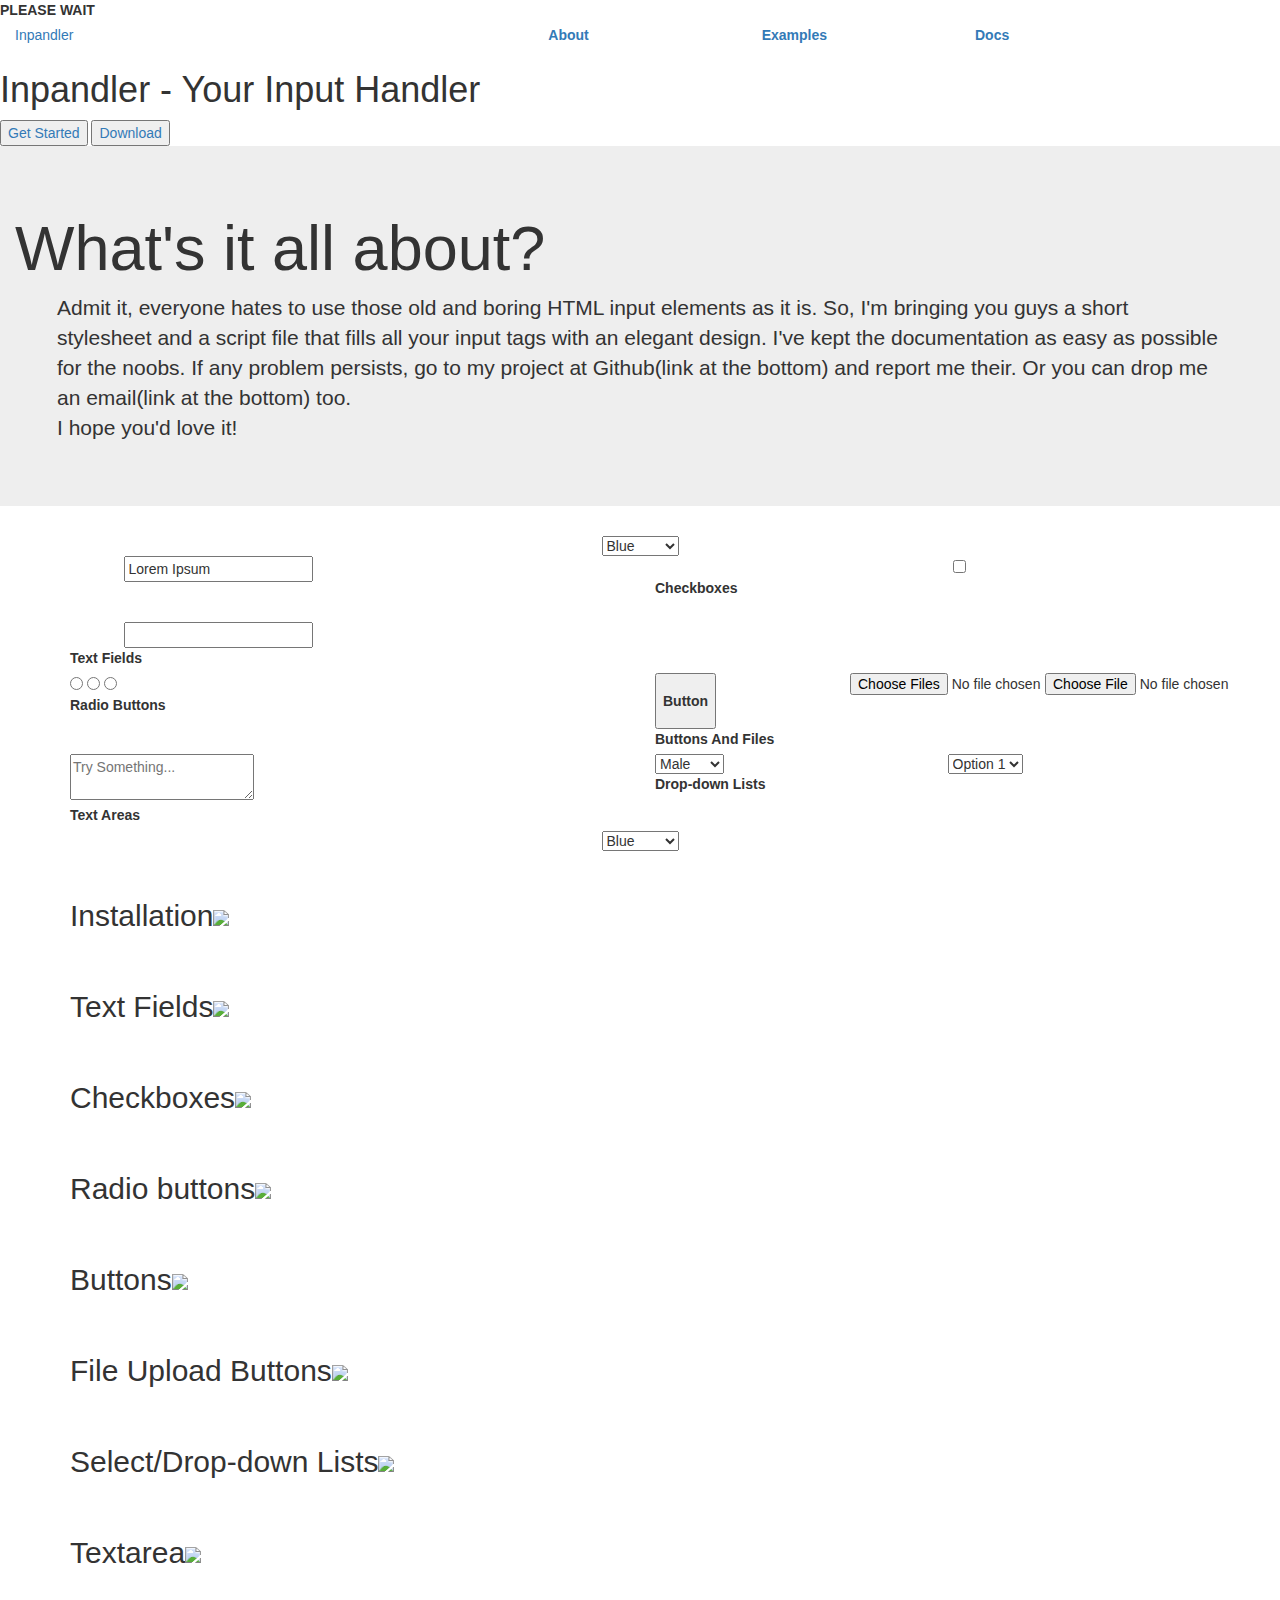
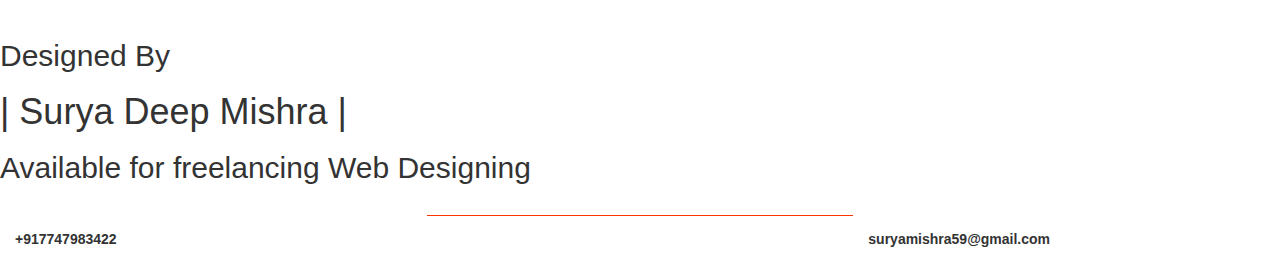
==== index.html @ d32001b0 "Update index.html" ====
<!DOCTYPE html>
<html>
<head>
<meta charset="ISO-8859-1">
<meta name="viewport"
	content="width=device-width, initial-scale=1.0, maximum-scale=1.0, user-scalable=no">
<link rel="stylesheet"
	href="https://maxcdn.bootstrapcdn.com/bootstrap/3.3.5/css/bootstrap.min.css">
<link rel="shortcut icon" href="">
<link rel="stylesheet" href="fonts/allura-font.css">
<link rel="stylesheet" href="fonts/jura-font.css">
<link rel="stylesheet" href="fonts/open-sans-font.css">
<link rel="stylesheet" href="css/inpandler-themes/inpandler-blue.css"
	title="my-ip-theme" />
<link rel="stylesheet" href="css/index.css">
<noscript>
	<meta HTTP-EQUIV="REFRESH" content="0; url=noscript.html">
</noscript>
<script src="js/jquery-1.11.3.js"></script>
<script
	src="https://maxcdn.bootstrapcdn.com/bootstrap/3.3.5/js/bootstrap.min.js"></script>
<script type="text/javascript" src="js/inpandler.js"></script>
<script type="text/javascript" src="js/index.js"></script>
<title>Inpandler</title>
</head>
<body>
	<div class="se-pre-con">
		<label>PLEASE WAIT</label>
	</div>
	<div class="container-fluid nav-bar">
		<div class="row">
			<div class="col-sm-5">
				<a href="index.html"><span id="logo">Inpandler</span></a>
			</div>
			<a href="#about-jumbo"><div class="col-sm-2">
					<label class="nav-label">About</label>
				</div></a> <a href="#content-wrapper"><div class="col-sm-2">
					<label class="nav-label">Examples</label>
				</div></a> <a href="#docs"><div class="col-sm-2">
					<label class="nav-label">Docs</label>
				</div></a>
			<div class="col-sm-1"></div>
		</div>
	</div>

	<div id="header">
		<div class="row">
			<div class="col-sm-12">
				<h1>Inpandler - Your Input Handler</h1>
			</div>
			<div class="col-sm-12">
				<a id="get-started" href="#about-jumbo"><input type="button"
					value="Get Started" class="ip-button"></a>
				<a href="inpandler.js.rar"><input type="button"
					value="Download" class="ip-button"></a>
			</div>
		</div>
	</div>

	<div id="about-jumbo">
		<div class="jumbotron">
			<div class="row" style="margin: 0">
				<div class="col-sm-12">
					<h1>What's it all about?</h1>
				</div>
			</div>
			<div class="row" style="margin: 0">
				<div class="col-sm-12">
					<p style="padding-left: 2em; padding-right: 2em">
						Admit it, everyone hates to use those old and boring HTML input
						elements as it is. So, I'm bringing you guys a short stylesheet
						and a script file that fills all your input tags with an elegant
						design. I've kept the documentation as easy as possible for the
						noobs. If any problem persists, go to my project at Github(link at
						the bottom) and report me their. Or you can drop me an email(link
						at the bottom) too.<br> I hope you'd love it!
					</p>
				</div>
			</div>
		</div>
	</div>

	<div class="container-fluid" id="content-wrapper">
		<div class="container" style="background: white">
			<div class="row">
				<div class="col-sm-12 theme-container" align="center">
					<div class="ip-container-select theme">
						<select class="ip-select" label="Select">
							<option class="ip-select-option" value="red">Red</option>
							<option class="ip-select-option" value="green">Green</option>
							<option class="ip-select-option" selected value="blue">Blue</option>
							<option class="ip-select-option" value="black">Black</option>
							<option class="ip-select-option" value="cyan">Cyan</option>
							<option class="ip-select-option" value="yellow">Yellow</option>
							<option class="ip-select-option" value="magenta">Magenta</option>
						</select>
					</div>
				</div>
			</div>
			<div class="row">
				<div class="col-sm-6 elements-wrapper">
					<div class="inner-overlay" style="padding-left: 3.89em;">
						<div class="ip-container-text">
							<input type="text" class="ip-text" label="Username"
								value="Lorem Ipsum" placeholder="SSS">
						</div>
						<br> <br>
						<div class="ip-container-text">
							<input type="password" class="ip-text" label="Password">
						</div>
					</div>
					<div class="overlay" id="over-1">
						<label>Text Fields</label>
					</div>
				</div>
				<div class="col-sm-6 elements-wrapper">
					<div class="inner-overlay" style="padding-left: 3.89em;">
						<div class="row" style="text-align: center;">
							<div class="ip-container-check">
								<input type="checkbox" class="ip-check" true-label="Present"
									false-label="Absent">
							</div>
						</div>
					</div>
					<div class="overlay" id="over-2">
						<label>Checkboxes</label>
					</div>
				</div>
			</div>
			<div class="row">
				<div class="col-sm-6 elements-wrapper">
					<div class="inner-overlay">
						<div class="row">
							<div class="ip-container-radio" style="margin-left: 1.1em">
								<input type="radio" class="ip-radio" name="gender" label="Male">
								<input type="radio" class="ip-radio" name="gender"
									label="Female"> <input type="radio" class="ip-radio"
									name="gender" label="Others">
							</div>
						</div>
					</div>
					<div class="overlay" id="over-3">
						<label>Radio Buttons</label>
					</div>
				</div>
				<div class="col-sm-6 elements-wrapper">
					<div class="inner-overlay">
						<div class="row">
							<div class="col-sm-4">
								<input type="button" value="Button" class="ip-button"
									style="height: 4em; font-weight: bold">
							</div>
							<div class="col-sm-4">
								<div class="ip-container-file">
									<input type="file" class="ip-file" label='Multiple Files'
										multiple="multiple">
								</div>
							</div>
							<div class="col-sm-4">
								<div class="ip-container-file">
									<input type="file" class="ip-file" label='Single File'>
								</div>
							</div>
						</div>

					</div>
					<div class="overlay" id="over-4">
						<label>Buttons And Files</label>
					</div>
				</div>
			</div>
			<div class="row">
				<div class="col-sm-6 elements-wrapper">
					<div class="inner-overlay">
						<textarea class="ip-textarea" placeholder="Try Something..."></textarea>
					</div>
					<div class="overlay" id="over-5">
						<label>Text Areas</label>
					</div>
				</div>
				<div class="col-sm-6 elements-wrapper">
					<div class="inner-overlay">
						<div class="row">
							<div class="col-sm-6">
								<div class="ip-container-select">
									<select class="ip-select" label="Gender">
										<option>Male</option>
										<option>Female</option>
										<option>Others</option>
									</select>
								</div>
							</div>
							<div class="col-sm-6">
								<div class="ip-container-select">
									<select class="ip-select" label="Select">
										<option>Option 1</option>
										<option>Option 2</option>
										<option>Option 3</option>
									</select>
								</div>
							</div>
						</div>
					</div>
					<div class="overlay" id="over-6">
						<label>Drop-down Lists</label>
					</div>
				</div>
			</div>
			<div class="row">
				<div class="col-sm-12 theme-container"
					style="border-top: 1px solid white; border-bottom: none;"
					align="center">
					<div class="ip-container-select theme">
						<select class="ip-select" label="Select">
							<option class="ip-select-option" value="red">Red</option>
							<option class="ip-select-option" value="green">Green</option>
							<option class="ip-select-option" selected value="blue">Blue</option>
							<option class="ip-select-option" value="black">Black</option>
							<option class="ip-select-option" value="cyan">Cyan</option>
							<option class="ip-select-option" value="yellow">Yellow</option>
							<option class="ip-select-option" value="magenta">Magenta</option>
						</select>
					</div>
				</div>
			</div>
		</div>
	</div>

	<!--Docs  -->

	<div class="container-fluid" id="docs" style="padding: 0;">
		<div class="container">
			<div class="row" style="margin-top: 2em" data-toggle="collapse"
				data-target="#documentation">
				<div class="col-sm-12">
					<h2 class="docs-heading">
						Installation<img class="my-glyphicon" src=images/align-justify.png></img>
					</h2>
				</div>
			</div>
			<div class="row collapse" id="documentation">
				<div class="col-sm-12">
					<p class="docs-para">Copy and paste the following two lines of
						code to your html/jsp/aspx file. Preferably, place it between your
						head tags. You can use different pre-built basic stylesheets for
						different themes.</p>
					<h3>Make Your Own Theme:</h3>
					<br>
					<p class="docs-para">
						Assuming that you'd be knowing basic text-editing, do the follow
						single step for making your own color theme. Find and replace the
						old color with the new valid color of your choice in the
						stylesheet. You can use <a
							href="https://www.google.co.in/search?q=color+picker"
							style="color: blue">color picker</a> to select a valid color
						either in rgb or hexadecimal format.
					</p>
				</div>
				<div class="col-sm-12">
					<div class="doc-code-container">
						<code>
							&ltlink rel="stylesheet" href="css/inpandler.css" &gt <br>
							&ltscript type="text/javascript"
							src="js/inpandler.js"&gt&lt/script&gt<br> &ltscript
							src="js/jquery-1.11.3.js"&gt&lt/script&gt
						</code>
					</div>
				</div>
			</div>
			<!-- Text-fields  -->

			<div class="row" style="margin-top: 2em" data-toggle="collapse"
				data-target="#tfields">
				<div class="col-sm-12">
					<h2 class="docs-heading">
						Text Fields<img class="my-glyphicon" src=images/align-justify.png></img>
					</h2>
				</div>
			</div>
			<div class="row collapse" id="tfields">
				<div class="col-sm-12">
					<p class="docs-para">To use a text or a password field, do it
						as you do. Just wrap it inside a div container. Add the classes as
						shown in the code. You can a label attribute to act as a
						placeholder</p>
				</div>
				<div class="col-sm-12">
					<div class="doc-code-container">
						<code>
							&ltdiv class="ip-container-text"&gt<br>
							&nbsp;&nbsp;&nbsp;&nbsp;&nbsp;&ltinput type="text"
							class="ip-text" label="Username"&gt<br> &lt/div&gt
						</code>
					</div>
				</div>
			</div>
			<!-- Checkboxes  -->

			<div class="row" style="margin-top: 2em" data-toggle="collapse"
				data-target="#checks">
				<div class="col-sm-12">
					<h2 class="docs-heading">
						Checkboxes<img class="my-glyphicon" src=images/align-justify.png></img>
					</h2>
				</div>
			</div>
			<div class="row collapse" id="checks">
				<div class="col-sm-12">
					<p class="docs-para">
						Same as you did to text-fields, wrap the checkboxes in a div with
						required classes as shown. You can use two attributes for checked
						and unchecked values-<br>1. true-label: Checked Label<br>2.
						false-label: Unchecked Label<br>Note that, the keyboard
						shortcuts for this element would not work.
					</p>
				</div>
				<div class="col-sm-12">
					<div class="doc-code-container">
						<code>
							&ltdiv <span class="imp-code">class="ip-container-check"</span>&gt<br>
							&nbsp;&nbsp;&nbsp;&nbsp;&nbsp;&ltinput type="checkbox"
							class="ip-check" true-label="Present" false-label="Absent"&gt<br>
							&lt/div&gt
						</code>
					</div>
				</div>
			</div>
			<!-- Radio Buttons  -->

			<div class="row" style="margin-top: 2em" data-toggle="collapse"
				data-target="#radios">
				<div class="col-sm-12">
					<h2 class="docs-heading">
						Radio buttons<img class="my-glyphicon"
							src=images/align-justify.png></img>
					</h2>
				</div>
			</div>
			<div class="row collapse" id="radios">
				<div class="col-sm-12">
					<p class="docs-para">
						Those old original ones are so boring, isn't it. Follow the rule
						of wrapping in this as well. If you want to increase the size of
						the button, increase the font-size of the wrapper. Add the label
						attribute to add a label floating to side of the button.<br>
						Add the 'inline' class to bring them side to side.
					</p>
				</div>
				<div class="col-sm-12">
					<div class="doc-code-container">
						<code>
							&ltdiv class="ip-container-radio"&gt<br>
							&nbsp;&nbsp;&nbsp;&nbsp;&nbsp;&ltinput type="radio"
							class="ip-radio" name="gender" label="Male"&gt<br>
							&nbsp;&nbsp;&nbsp;&nbsp;&nbsp;&ltbr&gt<br>
							&nbsp;&nbsp;&nbsp;&nbsp;&nbsp;&ltinput type="radio"
							class="ip-radio" name="gender" label="Female"&gt<br>
							&nbsp;&nbsp;&nbsp;&nbsp;&nbsp;&ltbr&gt<br>
							&nbsp;&nbsp;&nbsp;&nbsp;&nbsp;&ltinput type="radio"
							class="ip-radio" name="gender" label="Others"&gt<br>
							&lt/div&gt<br> <br> &ltdiv class="ip-container-radio <b>inline</b>"&gt<br>
							&nbsp;&nbsp;&nbsp;&nbsp;&nbsp;&ltinput type="radio"
							class="ip-radio" name="city" label="Los Angeles"&gt<br>
							&nbsp;&nbsp;&nbsp;&nbsp;&nbsp;&ltinput type="radio"
							class="ip-radio" name="city" label="Mumbai"&gt<br>
							&nbsp;&nbsp;&nbsp;&nbsp;&nbsp;&ltinput type="radio"
							class="ip-radio" name="city" label="Silicon Valley"&gt<br>
							&lt/div&gt
						</code>
					</div>
				</div>
			</div>
			<!-- Buttons  -->

			<div class="row" style="margin-top: 2em" data-toggle="collapse"
				data-target="#btns">
				<div class="col-sm-12">
					<h2 class="docs-heading">
						Buttons<img class="my-glyphicon" src=images/align-justify.png></img>
					</h2>
				</div>
			</div>
			<div class="row collapse" id="btns">
				<div class="col-sm-12">
					<p class="docs-para">The most simple one and my favourite, is
						the button. Just add the 'ip-button' class to your input tag.
						That's it!</p>
				</div>
				<div class="col-sm-12">
					<div class="doc-code-container">
						<code> &ltinput type="button" value="Button"
							class="ip-button"&gt </code>
					</div>
				</div>
			</div>
			<!-- File Upload Buttons  -->

			<div class="row" style="margin-top: 2em" data-toggle="collapse"
				data-target="#fBtns">
				<div class="col-sm-12">
					<h2 class="docs-heading">
						File Upload Buttons<img class="my-glyphicon"
							src=images/align-justify.png></img>
					</h2>
				</div>
			</div>
			<div class="row collapse" id="fBtns">
				<div class="col-sm-12">
					<p class="docs-para">Get rid of the classic old file upload
						buttons! As earlier described, wrap it under a div with required
						class. Use it as single or multiple file upload button. At last
						add the label attribute to be displayed on button</p>
				</div>
				<div class="col-sm-12">
					<div class="doc-code-container">
						<code>
							&ltdiv class="ip-container-file&gt<br>
							&nbsp;&nbsp;&nbsp;&nbsp;&nbsp;&ltinput type="file"
							class="ip-file" label='Multiple Files' <b>multiple="multiple"</b>&gt<br>
							&nbsp;&nbsp;&nbsp;&nbsp;&nbsp;&ltinput type="file"
							class="ip-file" label='Single File'&gt<br> &lt/div>
						</code>
					</div>
				</div>
			</div>
			<!-- Select Tag-->

			<div class="row" style="margin-top: 2em" data-toggle="collapse"
				data-target="#selects">
				<div class="col-sm-12">
					<h2 class="docs-heading">
						Select/Drop-down Lists<img class="my-glyphicon"
							src=images/align-justify.png></img>
					</h2>
				</div>
			</div>
			<div class="row collapse" id="selects">
				<div class="col-sm-12">
					<p class="docs-para">Again, follow the wrapping rule. Insert
						your select tag into it and rest is done. Add the label attribute
						with required value.</p>
				</div>
				<div class="col-sm-12">
					<div class="doc-code-container">
						<code>
							&ltdiv class="ip-container-select"&gt<br>
							&nbsp;&nbsp;&nbsp;&nbsp;&nbsp;&ltselect class="ip-select"
							label="Select"&gt<br>
							&nbsp;&nbsp;&nbsp;&nbsp;&nbsp;&nbsp;&nbsp;&nbsp;&nbsp;&nbsp;&ltoption>Option
							1&lt/option&gt<br>
							&nbsp;&nbsp;&nbsp;&nbsp;&nbsp;&nbsp;&nbsp;&nbsp;&nbsp;&nbsp;&ltoption>Option
							2&lt/option&gt<br>
							&nbsp;&nbsp;&nbsp;&nbsp;&nbsp;&nbsp;&nbsp;&nbsp;&nbsp;&nbsp;&ltoption>Option
							3&lt/option&gt<br>
							&nbsp;&nbsp;&nbsp;&nbsp;&nbsp;&lt/select&gt<br> &lt/div&gt
						</code>
					</div>
				</div>
			</div>
			<!-- Textarea-->

			<div class="row" style="margin-top: 2em" data-toggle="collapse"
				data-target="#areas">
				<div class="col-sm-12">
					<h2 class="docs-heading">
						Textarea<img class="my-glyphicon" src=images/align-justify.png></img>
					</h2>
				</div>
			</div>
			<div class="row collapse" id="areas">
				<div class="col-sm-12">
					<p class="docs-para">Again one of the simple tag without the
						need of any wrapping. Do it as follows</p>
				</div>
				<div class="col-sm-12">
					<div class="doc-code-container">
						<code> &lttextarea class="ip-textarea" rows="5" cols="40"
							placeholder="Try Something..."&gt&lt/textarea&gt </code>
					</div>
				</div>
			</div>
			<br> <br>
		</div>
	</div>

	<div class="about-me">
		<div id="overlay-about"></div>
		<div class="row">
			<div class="col-sm-12">
				<div data-toggle="tooltip" title="Go To Top" class="go-on-top"
					id="on-top-left"></div>
				<div data-toggle="tooltip" title="Go To Top" class="go-on-top"
					id="on-top-right"></div>
				<h2>Designed By</h2>
				<h1 id="my-name">| Surya Deep Mishra |</h1>
				<h2>Available for freelancing Web Designing</h2>
			</div>
		</div>
	</div>

	<div class="container-fluid footer">
		<div class="row">
			<div class="col-sm-3"></div>
			<div class="col-sm-3">
				<a href="//facebook.com/suyamishra"><div class="contact-icon"
						data-toggle="tooltip" id="fb-icon" title="I'm on Facebook"></div></a>
			</div>
			<div class="col-sm-3">
				<a href="https://github.com/suryamishra59/Inpandler.js"><div class="contact-icon" data-toggle="tooltip"
						id="gh-icon" title="I'm on Github"></div></a>
			</div>
			<div class="col-sm-3"></div>
		</div>
		<br>
		<div class="row">
			<div class="col-sm-4" style="padding-top: 1em">
				<label class="footer-lbls" id="f-mobno">+917747983422</label>
			</div>
			<div class="col-sm-4"
				style="border-top: 1px solid #f30; padding-top: 1em"></div>
			<div class="col-sm-4" style="padding-top: 1em">
				<label class="footer-lbls" id="f-email">suryamishra59@gmail.com</label>
			</div>
		</div>
	</div>
</body>
</html>
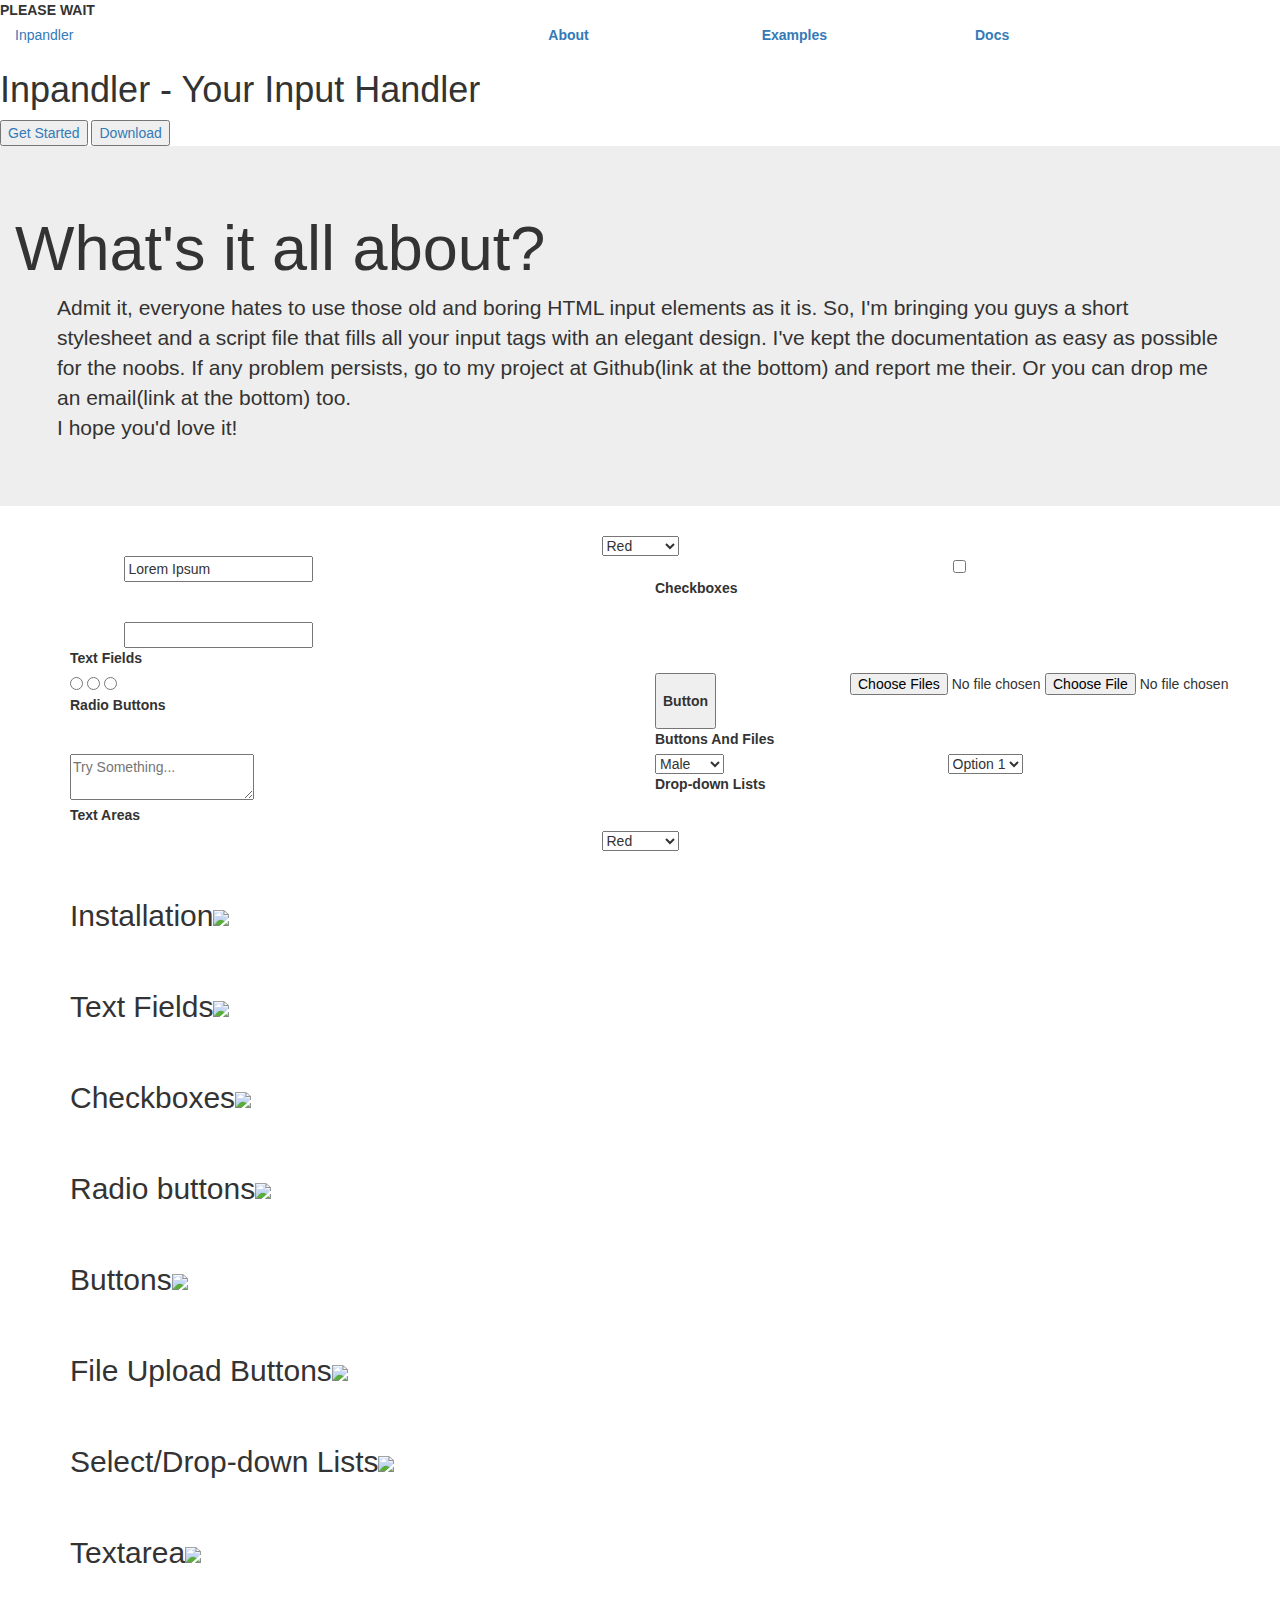
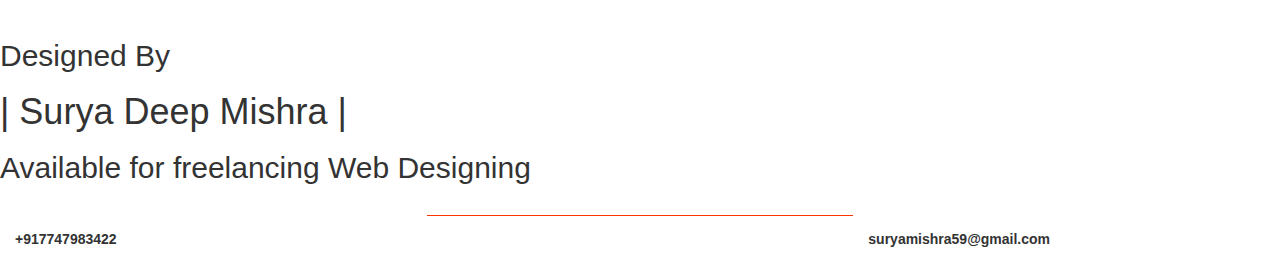
==== commit 9d857682: "Update index.html" ====
--- a/index.html
+++ b/index.html
@@ -10,7 +10,7 @@
 <link rel="stylesheet" href="fonts/allura-font.css">
 <link rel="stylesheet" href="fonts/jura-font.css">
 <link rel="stylesheet" href="fonts/open-sans-font.css">
-<link rel="stylesheet" href="css/inpandler-themes/inpandler-blue.css"
+<link rel="stylesheet" href="css/inpandler-default.css"
 	title="my-ip-theme" />
 <link rel="stylesheet" href="css/index.css">
 <noscript>
@@ -88,7 +88,7 @@
 						<select class="ip-select" label="Select">
 							<option class="ip-select-option" value="red">Red</option>
 							<option class="ip-select-option" value="green">Green</option>
-							<option class="ip-select-option" selected value="blue">Blue</option>
+							<option class="ip-select-option" value="blue">Blue</option>
 							<option class="ip-select-option" value="black">Black</option>
 							<option class="ip-select-option" value="cyan">Cyan</option>
 							<option class="ip-select-option" value="yellow">Yellow</option>
@@ -214,7 +214,7 @@
 						<select class="ip-select" label="Select">
 							<option class="ip-select-option" value="red">Red</option>
 							<option class="ip-select-option" value="green">Green</option>
-							<option class="ip-select-option" selected value="blue">Blue</option>
+							<option class="ip-select-option" value="blue">Blue</option>
 							<option class="ip-select-option" value="black">Black</option>
 							<option class="ip-select-option" value="cyan">Cyan</option>
 							<option class="ip-select-option" value="yellow">Yellow</option>
@@ -523,5 +523,15 @@
 			</div>
 		</div>
 	</div>
+	<script>
+ 	 (function(i,s,o,g,r,a,m){i['GoogleAnalyticsObject']=r;i[r]=i[r]||function(){
+ 	 (i[r].q=i[r].q||[]).push(arguments)},i[r].l=1*new Date();a=s.createElement(o),
+ 	 m=s.getElementsByTagName(o)[0];a.async=1;a.src=g;m.parentNode.insertBefore(a,m)
+  	})(window,document,'script','https://www.google-analytics.com/analytics.js','ga');
+
+  	ga('create', 'UA-89371097-1', 'auto');
+  	ga('send', 'pageview');
+
+	</script>
 </body>
 </html>
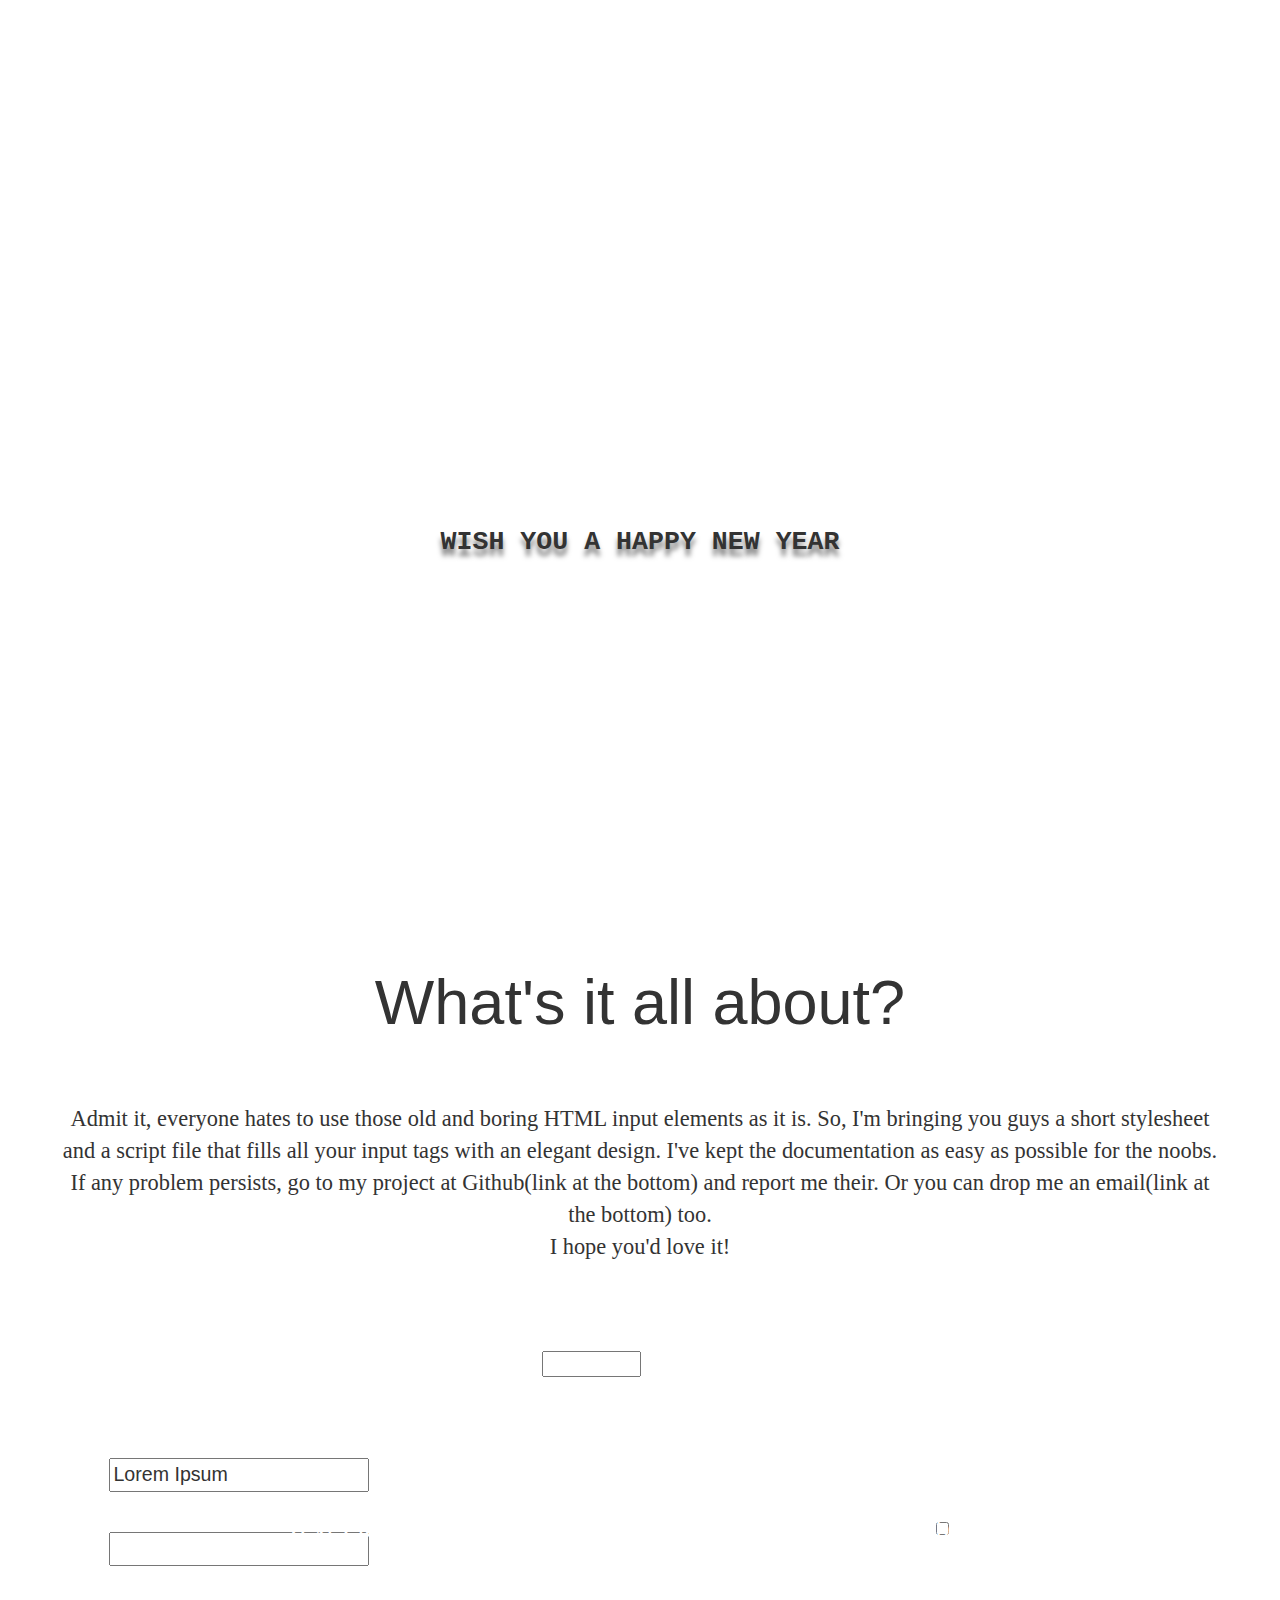
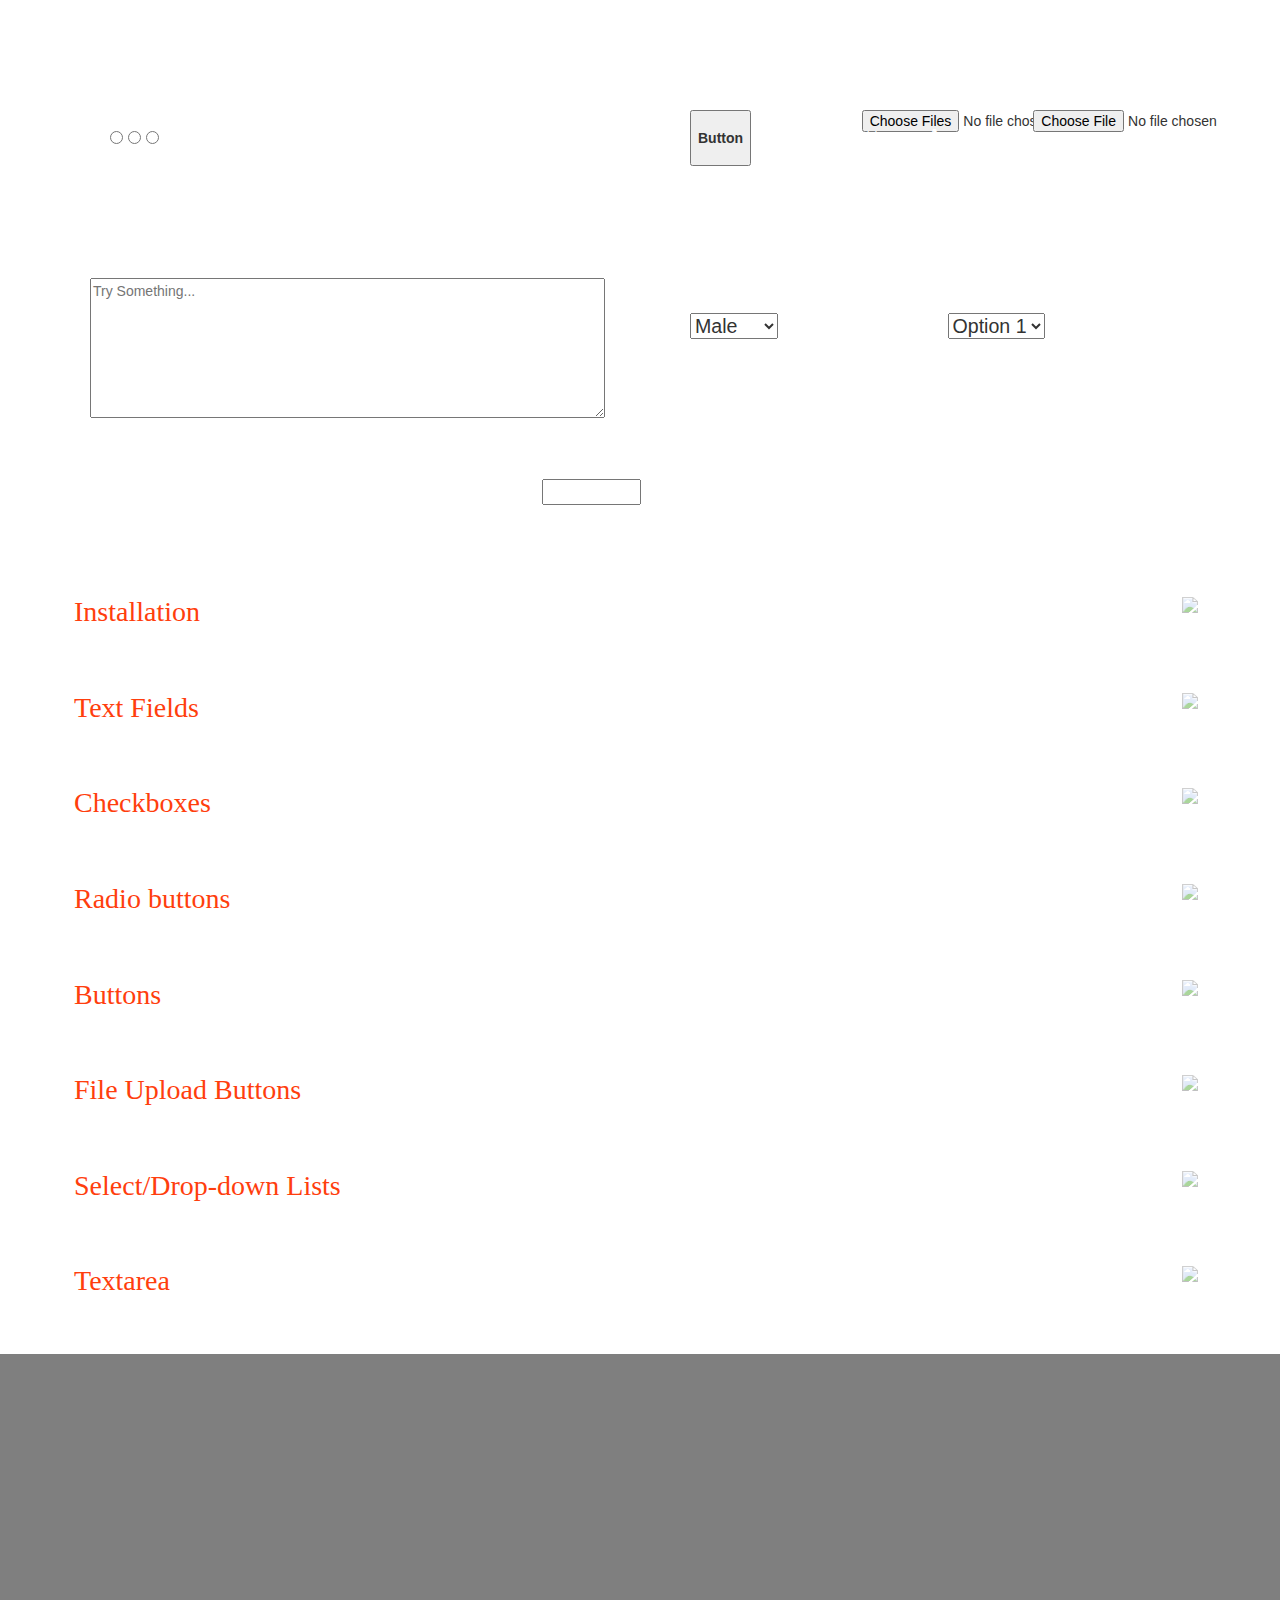
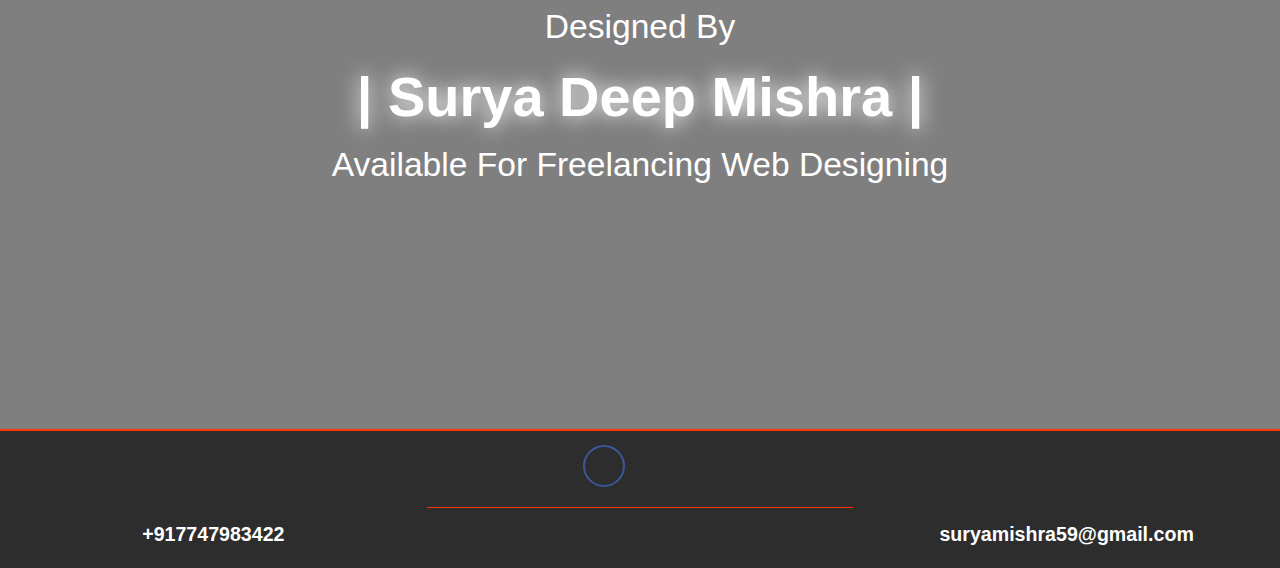
==== commit e33d2111: "Added shortcut controls to checkboxes" ====
--- a/index.html
+++ b/index.html
@@ -10,8 +10,7 @@
 <link rel="stylesheet" href="fonts/allura-font.css">
 <link rel="stylesheet" href="fonts/jura-font.css">
 <link rel="stylesheet" href="fonts/open-sans-font.css">
-<link rel="stylesheet" href="css/inpandler-default.css"
-	title="my-ip-theme" />
+<link rel="stylesheet" href="inpandler-default.css" title="my-ip-theme" />
 <link rel="stylesheet" href="css/index.css">
 <noscript>
 	<meta HTTP-EQUIV="REFRESH" content="0; url=noscript.html">
@@ -25,7 +24,7 @@
 </head>
 <body>
 	<div class="se-pre-con">
-		<label>PLEASE WAIT</label>
+		<label>WISH YOU A HAPPY NEW YEAR</label>
 	</div>
 	<div class="container-fluid nav-bar">
 		<div class="row">
@@ -310,8 +309,7 @@
 						Same as you did to text-fields, wrap the checkboxes in a div with
 						required classes as shown. You can use two attributes for checked
 						and unchecked values-<br>1. true-label: Checked Label<br>2.
-						false-label: Unchecked Label<br>Note that, the keyboard
-						shortcuts for this element would not work.
+						false-label: Unchecked Label
 					</p>
 				</div>
 				<div class="col-sm-12">
--- a/css/index.css
+++ b/css/index.css
@@ -0,0 +1,512 @@
+@CHARSET "ISO-8859-1";
+
+@font-face {
+	font-family: "BEYNO";
+	src: url(../fonts/BEYNO.TTF) format("truetype");
+}
+
+html, body, .parent-container {
+	min-height: 100%;
+	height: 100%;
+	background: url("../images/home.jpg") no-repeat center center;
+	background-attachment: fixed;
+	background-size: cover;
+}
+
+/*Styling navigation part*/
+.nav-bar div.col-sm-2, .nav-bar div.col-sm-5 {
+	padding: 10px;
+	cursor: pointer;
+	transition: background 0.3s ease-in;
+	-webkit-transition: background 0.3s ease-in;
+}
+
+.nav-bar div.col-sm-2:HOVER {
+	background: rgb(255, 51, 0);
+}
+
+#logo {
+	font-family: "BEYNO";
+	font-size: 1.7em;
+	transition: letter-spacing 1s;
+	-webkit-transition: letter-spacing 1s;
+}
+
+#logo:HOVER {
+	letter-spacing: 2px;
+}
+
+.nav-bar {
+	position: absolute;
+	background: #2d2d2d;
+	border-bottom: 2px solid rgb(255, 51, 0);
+	z-index: 999;
+	top: 0;
+	margin: 0;
+	width: 100%;
+	text-align: center;
+}
+
+.nav-label {
+	color: white;
+	font-family: 'Verdana';
+	font-size: 1.2em;
+	margin-top: 5px;
+	cursor: pointer;
+}
+
+/*Styling header part*/
+#header {
+	display: table;
+	position: relative;
+	width: 100%;
+	height: 100%;
+	background: url("../images/body-bg.jpg") no-repeat center center;
+	background-attachment: fixed;
+	background-size: cover;
+	color: #2d2d2d;
+	padding: 0px;
+	margin: 0px;
+	text-align: center;
+}
+
+#header .row {
+	margin: 0;
+	display: table-cell;
+	vertical-align: middle;
+}
+
+#header h1 {
+	font-family: 'BEYNO';
+	font-size: 3.7em;
+	font-weight: bold;
+	margin-bottom: 1em;
+	text-align: center;
+}
+
+a, a:HOVER, a:LINK, a:VISITED, a:ACTIVE {
+	color: white;
+	text-decoration: none;
+}
+
+#header input {
+	width: 18em;
+	height: 4em;
+	margin-top: 1em;
+	font-size: 1.2em;
+	font-weight: bold;
+	text-align: center;
+	color: #2d2d2d;
+}
+
+#header input:HOVER {
+	color: white;
+}
+
+/*Styling Content part*/
+#about-jumbo {
+	padding: 0;
+	background: white;
+	width: 100%;
+	text-align: center;
+	position: relative;
+	box-shadow: 0px 0px 15px 10px white;
+}
+
+.jumbotron {
+	background: white;
+	margin-bottom: 0;
+}
+
+.jumbotron p {
+	font-family: 'Verdana';
+	font-size: 1.6em;
+	margin-top: 2.5em;
+}
+
+#content-wrapper, .theme-container {
+	padding: 0;
+	background: url(../images/carpet-bg-eg.jpg) fixed center center;
+	position: relative;
+	background-repeat: repeat;
+	background-size: 100% 100%;
+}
+
+.theme-container {
+	color: white;
+	padding-top: 1.8em;
+	padding-bottom: 1.8em;
+	border-bottom: 1px solid white;
+}
+
+.theme {
+	height: 2.3em !important;
+	text-align: left;
+	width: 10em !important;
+}
+
+.ip-select-option {
+	background: #2d2d2d;
+	color: white;
+	
+}
+
+.elements-wrapper {
+	min-height: 15em;
+	padding: 0;
+}
+
+.overlay {
+	height: 15em;
+	width: 100%;
+	text-align: center;
+	display: table;
+	background: url("../images/carpet-bg-eg.jpg") fixed center center;
+	background-size: 100% 100%;
+	cursor: pointer;
+	position: absolute;
+	z-index: 10;
+	transition: opacity 0.5s;
+	-webkit-transition: opacity 0.5s;
+}
+
+.overlay:HOVER {
+	opacity: 0.75;
+}
+
+.overlay label {
+	text-align: center;
+	display: table-cell;
+	color: white;
+	vertical-align: middle;
+	font-family: 'Consolas';
+	font-size: 2em;
+	font-weight: normal;
+	cursor: pointer;
+}
+
+#over-1 {
+	border-bottom-right-radius: 25px;
+	/* border-left: 4px solid rgb(255, 51, 0);
+	border-left-style: double; */
+}
+
+#over-2 {
+	border-bottom-left-radius: 25px;
+	/* border-right: 4px solid rgb(255, 51, 0);
+	border-right-style: double; */
+}
+
+#over-3 {
+	border-right: 1px solid white;
+	border-top-right-radius: 25px;
+	border-bottom-right-radius: 25px;
+	/* border-left: 4px solid rgb(255, 51, 0);
+	border-left-style: double; */
+}
+
+#over-4 {
+	border-left: 1px solid white;
+	border-top-left-radius: 25px;
+	border-bottom-left-radius: 25px;
+	/* border-right: 4px solid rgb(255, 51, 0);
+	border-right-style: double; */
+}
+
+#over-5 {
+	border-top-right-radius: 25px;
+	/* border-left: 4px solid rgb(255, 51, 0);
+	border-left-style: double; */
+}
+
+#over-6 {
+	border-top-left-radius: 25px;
+	/* border-right: 4px solid rgb(255, 51, 0);
+	border-right-style: double; */
+}
+
+.inner-overlay {
+	display: table;
+	float: left;
+	width: 100%;
+	height: 100%;
+	min-height: 15em;
+	padding: 2.5em;
+	position: absolute;
+}
+
+.inner-overlay .row {
+	display: table-cell;
+	vertical-align: middle;
+}
+
+/* INputs Styles*/
+.ip-container-text {
+	width: 20em !important;
+}
+
+.ip-container-text input {
+	font-size: 1.4em;
+}
+
+.ip-container-check {
+	font-size: 1.58em;
+}
+
+.ip-container-file {
+	width: 100%;
+	height: 4em;
+}
+
+.ip-container-select {
+	width: 100%;
+	height: 3.5em;
+	font-size: 1.4em;
+}
+
+.ip-container-radio {
+	font-size: 1.3em;
+}
+
+.ip-textarea {
+	width: 100%;
+	height: 100%;
+}
+
+/* DOCUMENTATION Style*/
+.docs-heading {
+	font-family: 'Consolas';
+	font-size: 2em;
+	color: #ff3e0d;
+	margin-bottom: 0.6em;
+	cursor: pointer;
+	position: relative;
+	transition: text-shadow 0.3s ease-in-out;
+}
+
+div[data-toggle="collapse"] {
+	cursor: pointer;
+	border-left-width: 4px;
+	border-left-style: double;
+	border-left-color: transparent;
+	transition: border-left-color 0.6s, padding 0.3s, background 0.3s;
+}
+
+div[data-toggle="collapse"]:HOVER {
+	border-left-width: 4px;
+	border-left-style: double;
+	border-left-color: #f30;
+	padding-left: 0.8em;
+	background: rgba(0,0,0,0.1);
+}
+
+.my-glyphicon {
+	float: right;
+	width: 1em;
+	opacity: 0.5;
+	transition: opacity 0.3s;
+	-webkit-transition: opacity 0.3s;
+}
+
+.my-glyphicon:HOVER {
+	opacity: 1;
+}
+
+.docs-para {
+	font-size: 1.3em;
+	margin-bottom: 1.2em;
+}
+
+.doc-code-container {
+	border: 1px solid #c7254e;
+	border-radius: 5px;
+	padding: 20px;
+	background: #f9f2f4;
+}
+
+.doc-code-container code {
+	font-size: 1.1em;
+	background: none;
+}
+
+/* About Me*/
+.about-me {
+	display: table;
+	position: relative;
+	width: 100%;
+	height: 75%;
+	color: white;
+	background: url("../images/about-bg.jpg") no-repeat center center;
+	background-attachment: fixed;
+	background-size: cover;
+}
+
+#overlay-about {
+	width: 100%;
+	height: 100%;
+	position: absolute;
+    background: rgba(0, 0, 0, 0.5);
+}
+
+.go-on-top {
+	height: 1.7em;
+	width: 2.8em;
+	cursor: pointer;
+	background: url("../images/arrow.png");
+	background-size: 100% 100%;
+	opacity: 0.5;
+	transition: opacity 0.3s;
+	-webkit-transition: opacity 0.3s;
+}
+
+.go-on-top:HOVER {
+	opacity: 1;
+}
+
+#on-top-left {
+	float: left;
+	margin-left: 0.6em;
+}
+
+#on-top-right {
+	float: right;
+	margin-right: 0.6em;
+}
+
+.about-me .row {
+	display: table-cell;
+	vertical-align: middle;
+	text-align: center;
+}
+
+.about-me .row h2 {
+	font-family: 'Open Sans', sans-serif;
+	font-size: 2.4em;
+	text-transform: capitalize;
+}
+
+#my-name {
+	font-family: 'Jura', sans-serif;
+	font-size: 4em;
+	font-weight: bold;
+	text-shadow: 0px 0px 20px;
+}
+
+/* Footer Style*/
+.footer {
+	background: #2d2d2d;
+	min-height: 4em;
+	border-top: 2px solid #f30;
+	text-align: center;
+	padding-top: 1em;
+	padding-bottom: 1em;
+}
+
+.contact-icon {
+	width: 3em;
+	height: 3em;
+	border-radius: 50%;
+	cursor: pointer;
+	transition: box-shadow 0.3s;
+	-webkit-transition: box-shadow 0.3s;
+}
+
+#fb-icon {
+	background:
+		url("https://encrypted-tbn0.gstatic.com/images?q=tbn:ANd9GcTsVIlbNFy_eRKPYNQFmjhxn8yyJNCPpI4GY1zySem6V66Vd6JE");
+	background-size: 100% 100%;
+	border: 2px solid #3b5998;
+	float: right;
+}
+
+#fb-icon:HOVER {
+	box-shadow: 0px 0px 5px 5px #3b5998;
+}
+
+#gh-icon {
+	background:
+		url("https://assets-cdn.github.com/images/modules/logos_page/GitHub-Mark.png");
+	background-size: 100% 100%;
+	float: left;
+}
+
+#gh-icon:HOVER {
+	box-shadow: 0px 0px 5px 5px white;
+}
+
+.footer-lbls {
+	text-align: center;
+	color: white;
+	font-size: 1.4em;
+	font-family: 'Jura', sans-serif;
+}
+
+/* Responsive and others*/
+::-moz-selection { /* Code for Firefox */
+	color: white;
+	background: #2d2d2d;
+}
+
+::selection {
+	color: white;
+	background: #2d2d2d;
+}
+
+@supports (-ms-ime-align:auto ) {
+	#header {
+		background-attachment:local!important;
+	}
+	.about-me {
+		background-attachment:local!important;
+	}
+}
+
+@media ( max-width : 768px) {
+	.overlay {
+		border-radius: 0% !important;
+		border: none !important;
+		border-top: 1px solid white !important;
+	}
+	.about-me {
+		font-size: 0.6em !important
+	}
+	.nav-bar {
+		display: none;
+	}
+	#header {
+		font-size: 0.7em;
+	}
+}
+
+/*PreLoader Styling*/
+.no-js #loader {
+	display: none;
+}
+
+.js #loader {
+	display: block;
+	position: absolute;
+	left: 100px;
+	top: 0;
+}
+
+.se-pre-con {
+	text-align: center;
+	display: table;
+	position: fixed;
+	left: 0px;
+	top: 0px;
+	width: 100%;
+	height: 100%;
+	z-index: 9999;
+	background: url(../images/Preloader_1.gif) center no-repeat #fff;
+}
+
+.se-pre-con label {
+	display: table-cell;
+	vertical-align: middle;
+	padding-top: 7em;
+	font-family: monospace;
+	font-size: 1.9em;
+	text-shadow: 0px 7px 5px rgba(0, 0, 0, 0.5);
+}
